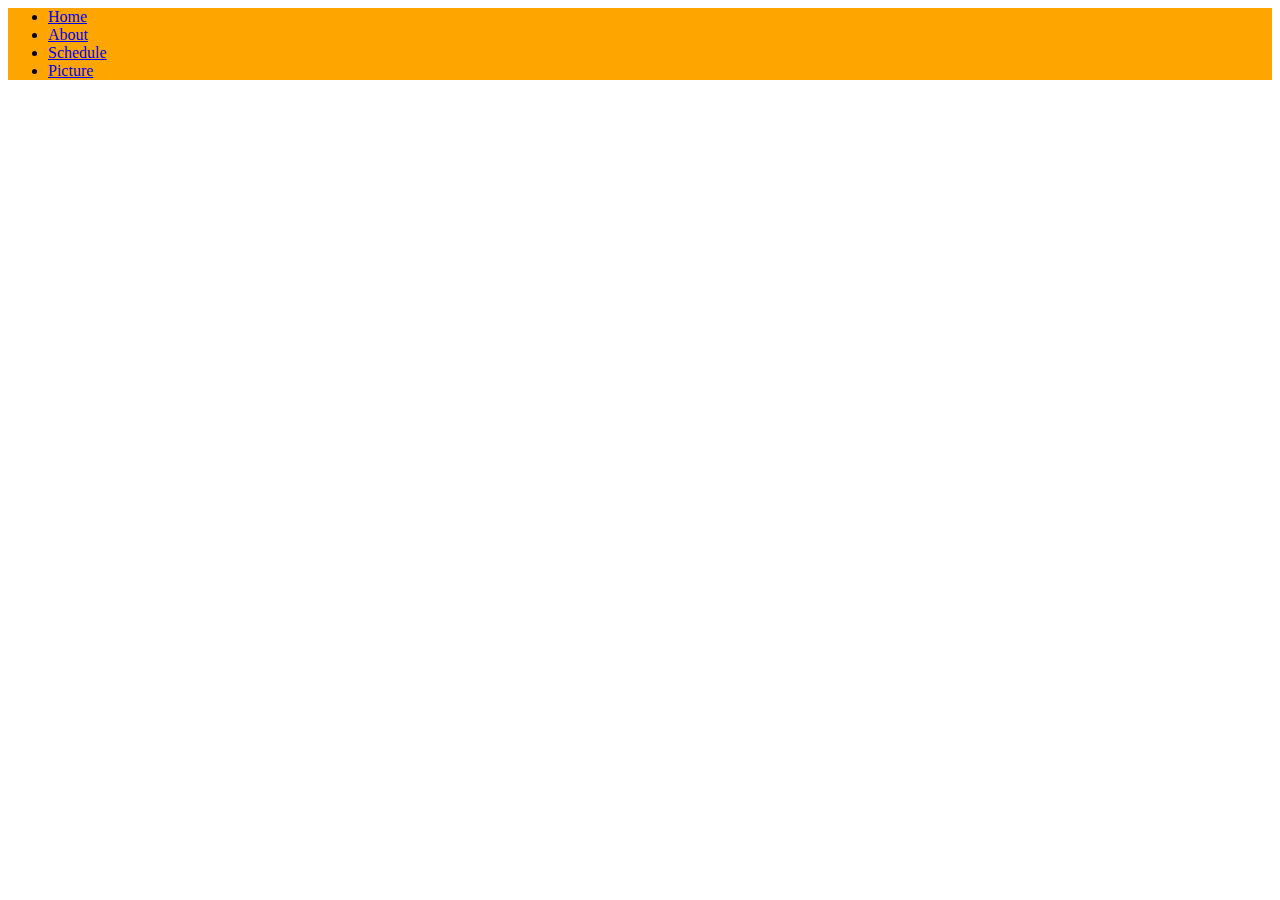
==== about.html @ 5f1ed23a "Create about.html" ====
<html>

  <head>

    <title>About | About</title>

    <link rel="stylesheet" type="text/css" href="style.css">

  </head>

  <body>

    

    <div class="container">

    <div class="navbar">

      <div class="navbar-inner">

        <ul class="nav">

         <li><a href="index.html">Home</a></li>

         <li class="active"><a href="about.html">About</a></li>

         <li><a href="schedule.html">Schedule</a></li>

         <li><a href="picture.html">Picture</a></li>

        </ul>

       </div>

    </div>

    </div>

    <div align="center">

    <h1>About</h1>

    </div>

    <h3>History:</h3>

    <p>The Englewood Community Cultural Planning Council (ECCPC or EC3) for the past several years has held an annual family arts festival at Hamilton  Park to celebrate the residents
       and community at large. The counsil served to activate and leverage partners such  as Columbia College CCAP, Depaul University's Egan Urban Center, RAGE and the Chicago Park District 
       to bring artists, educators, entrepreneurs,  performers and other resources to the community.</p>


    <h3>Mission:</h3>

    <p>Aims to elevate residents and individual with a sense of community and cultural heritage so they are empowered with the capacity to heal, cultivate and to engage civically.</p>

    <h3>Event Vison:</h3>

    <p>The festival in keeping in line with these aims will be organized around 4 concepts of Health. The physical, Mental, Socioeconomic and communal.</p>

    <h3>Oranizers 2013:</h3>

    <p>This year the resident Association of greater Englewwod (RAGE) Young Professional Taskforce (YPTF) is partnering with EC3 to deliver a reimagined Englewood Arts Festival in the sprit of social change due to this years festival falling on Marcus Gavey's birthday (August 17th) as well as in celebration of Black August.</p>

  </body>

</html>
---- style.css ----
@import url(bootstrap.css);

h1 {font-size:80px;}

body {background-image:url('auri1.jpg');}

h1 {color:White;}

h2 {color:White;}

p {color:White;}

p {font-size:20px;}

h2 {font-size:40px;}

.container {
         background-color: Orange;
}

h3 {
   color:White;
}
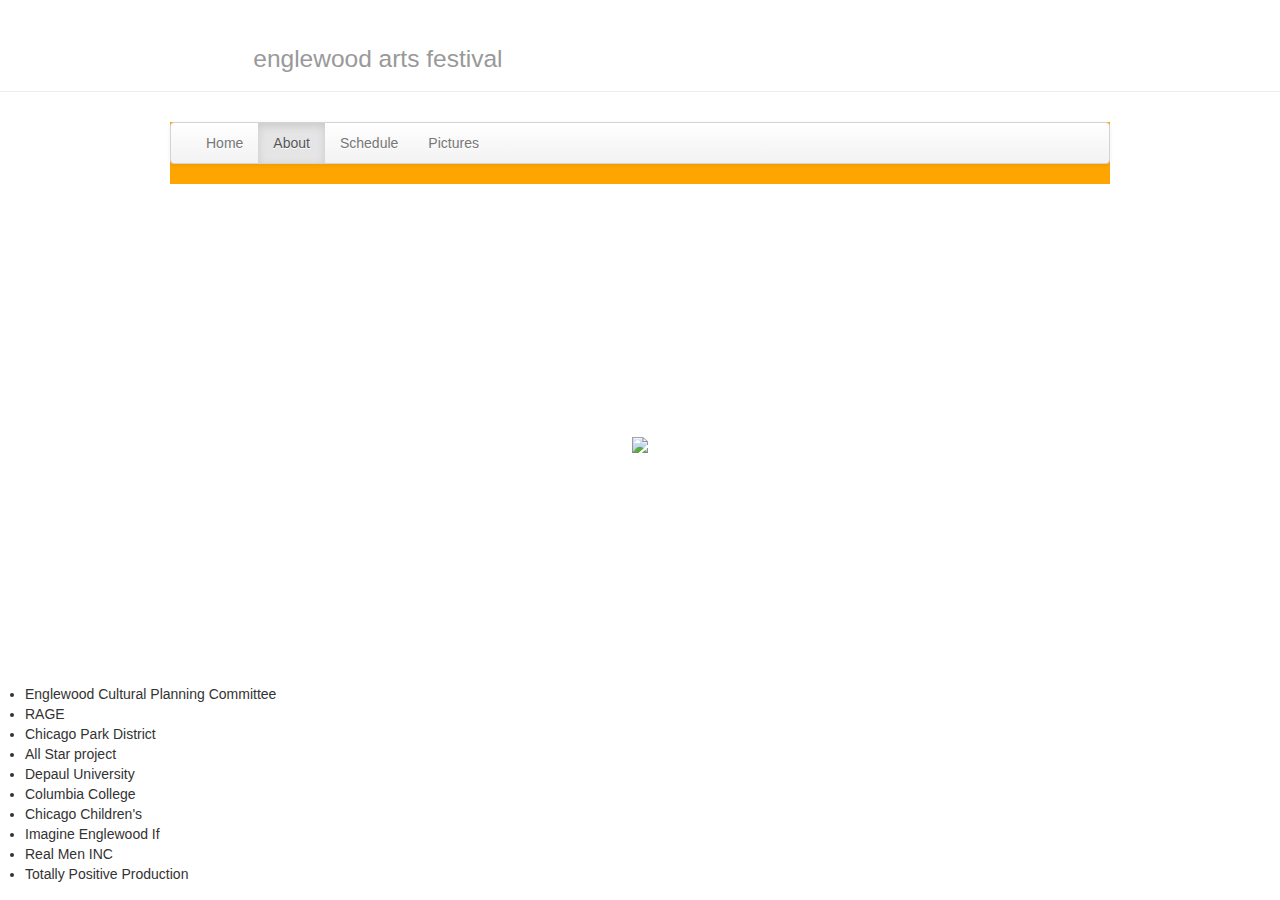
==== commit 705b5c27: "Update about.html" ====
--- a/about.html
+++ b/about.html
@@ -1,9 +1,12 @@
+<!DOCTYPE html>
 
 <html>
 
   <head>
 
-    <title>About | About</title>
+    <title>About</title>
+    
+    <link rel="stylesheet" type="text/css" href="bootstrap.css">
 
     <link rel="stylesheet" type="text/css" href="style.css">
 
@@ -11,7 +14,11 @@
 
   <body>
 
-    
+    <div class="page-header">
+
+    <h1>About <small>englewood arts festival</small></h1>
+
+    </div>
 
     <div class="container">
 
@@ -21,13 +28,13 @@
 
         <ul class="nav">
 
-         <li><a href="index.html">Home</a></li>
+         <li><a href="home.html">Home</a></li>
 
          <li class="active"><a href="about.html">About</a></li>
 
          <li><a href="schedule.html">Schedule</a></li>
 
-         <li><a href="picture.html">Picture</a></li>
+         <li><a href="pictures.html">Pictures</a></li>
 
         </ul>
 
@@ -37,31 +44,84 @@
 
     </div>
 
-    <div align="center">
-
-    <h1>About</h1>
-
-    </div>
-
     <h3>History:</h3>
 
-    <p>The Englewood Community Cultural Planning Council (ECCPC or EC3) for the past several years has held an annual family arts festival at Hamilton  Park to celebrate the residents
-       and community at large. The counsil served to activate and leverage partners such  as Columbia College CCAP, Depaul University's Egan Urban Center, RAGE and the Chicago Park District 
-       to bring artists, educators, entrepreneurs,  performers and other resources to the community.</p>
+    <p>The Englewood Community Cultural Planning Council (ECCPC or EC3) for 
 
+the past several years has held an annual family arts festival at Hamilton  
+
+Park to celebrate the residents
+       and community at large. The counsil served to activate and leverage 
+
+partners such  as Columbia College CCAP, Depaul University's Egan Urban 
+
+Center, RAGE and the Chicago Park District 
+       to bring artists, educators, entrepreneurs,  performers and other 
+
+resources to the community.</p>
 
     <h3>Mission:</h3>
 
-    <p>Aims to elevate residents and individual with a sense of community and cultural heritage so they are empowered with the capacity to heal, cultivate and to engage civically.</p>
+    <p>Aims to elevate residents and individual with a sense of community 
+
+and cultural heritage so they are empowered with the capacity to heal, 
+
+cultivate and to engage civically.</p>
+
+    <div align="center">
+
+    <img src="Danajae.jpg">
+  
+    </div>
 
     <h3>Event Vison:</h3>
 
-    <p>The festival in keeping in line with these aims will be organized around 4 concepts of Health. The physical, Mental, Socioeconomic and communal.</p>
+    <p>The festival in keeping in line with these aims will be organized 
+
+around 4 concepts of Health. The physical, Mental, Socioeconomic and 
+
+communal.</p>
 
     <h3>Oranizers 2013:</h3>
 
-    <p>This year the resident Association of greater Englewwod (RAGE) Young Professional Taskforce (YPTF) is partnering with EC3 to deliver a reimagined Englewood Arts Festival in the sprit of social change due to this years festival falling on Marcus Gavey's birthday (August 17th) as well as in celebration of Black August.</p>
+    
+    <p>This year the resident Association of greater Englewwod (RAGE) Young 
 
+Professional Taskforce (YPTF) is partnering with EC3 to deliver a 
+
+reimagined Englewood Arts Festival in the sprit of social change due to 
+
+this years festival falling on Marcus Gavey's birthday (August 17th) as 
+
+well as in celebration of Black August.</p>
+   
+
+    <div>
+
+       <ul>
+
+        <li>Englewood Cultural Planning Committee</li>
+
+        <li>RAGE</li>
+
+        <li>Chicago Park District</li>
+
+        <li>All Star project</li>
+
+        <li>Depaul University</li>
+
+        <li>Columbia College</li>
+
+        <li>Chicago Children's</li>
+
+        <li>Imagine Englewood If</li>
+
+        <li>Real Men INC</li>
+
+        <li>Totally Positive Production</li>
+
+       <ul> 
+       
   </body>
 
 </html>
--- a/style.css
+++ b/style.css
@@ -2,7 +2,7 @@
 
 h1 {font-size:80px;}
 
-body {background-image:url('auri1.jpg');}
+body {background-image:url"https://f.cloud.github.com/assets/5040624/857945/3296a074-f55c-11e2-89ff-de3b6bbdb7a0.jpg"}
 
 h1 {color:White;}
 
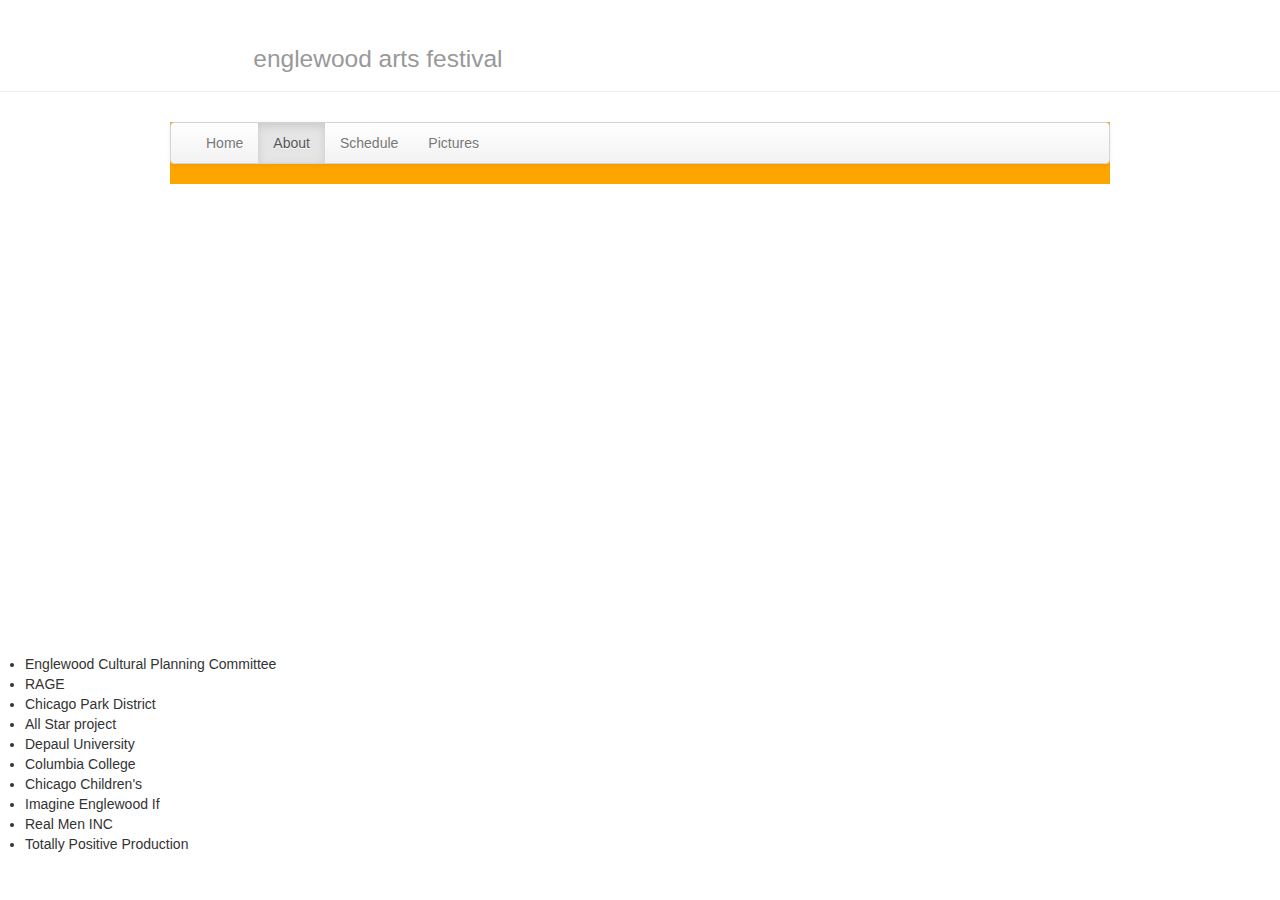
==== commit 4d02bd97: "Update about.html" ====
--- a/about.html
+++ b/about.html
@@ -69,8 +69,6 @@
 cultivate and to engage civically.</p>
 
     <div align="center">
-
-    <img src="Danajae.jpg">
   
     </div>
 
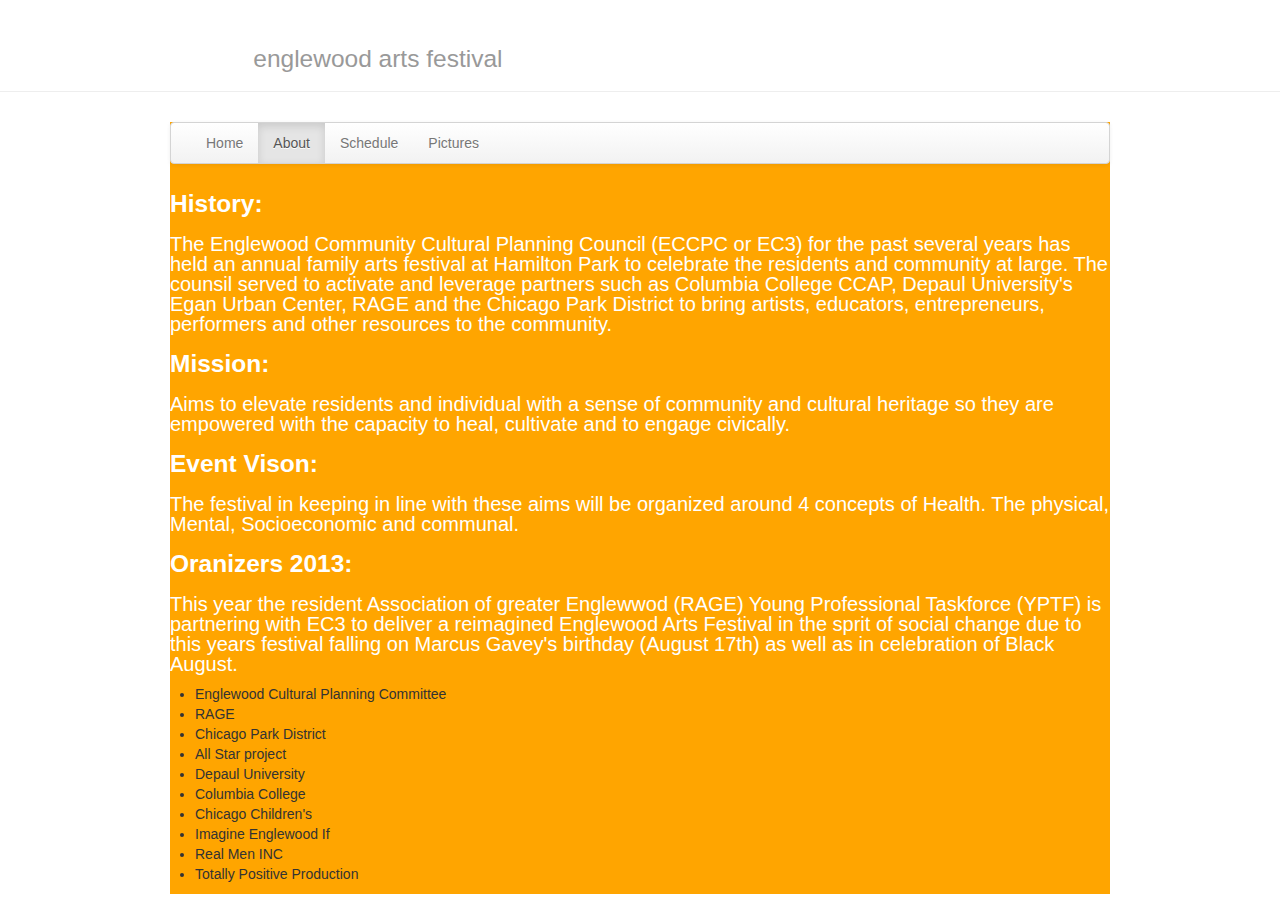
==== commit 1d2f805e: "Update about.html" ====
--- a/about.html
+++ b/about.html
@@ -42,8 +42,6 @@
 
     </div>
 
-    </div>
-
     <h3>History:</h3>
 
     <p>The Englewood Community Cultural Planning Council (ECCPC or EC3) for 
@@ -68,9 +66,6 @@
 
 cultivate and to engage civically.</p>
 
-    <div align="center">
-  
-    </div>
 
     <h3>Event Vison:</h3>
 
@@ -120,6 +115,10 @@
 
        <ul> 
        
+    </div>
+    
+      </div>
+       
   </body>
 
 </html>
--- a/style.css
+++ b/style.css
@@ -2,7 +2,7 @@
 
 h1 {font-size:80px;}
 
-body {background-image:url"https://f.cloud.github.com/assets/5040624/857945/3296a074-f55c-11e2-89ff-de3b6bbdb7a0.jpg"}
+body {background-image:url('ttps://f.cloud.github.com/assets/5040624/857945/3296a074-f55c-11e2-89ff-de3b6bbdb7a0.jpg');}
 
 h1 {color:White;}
 
